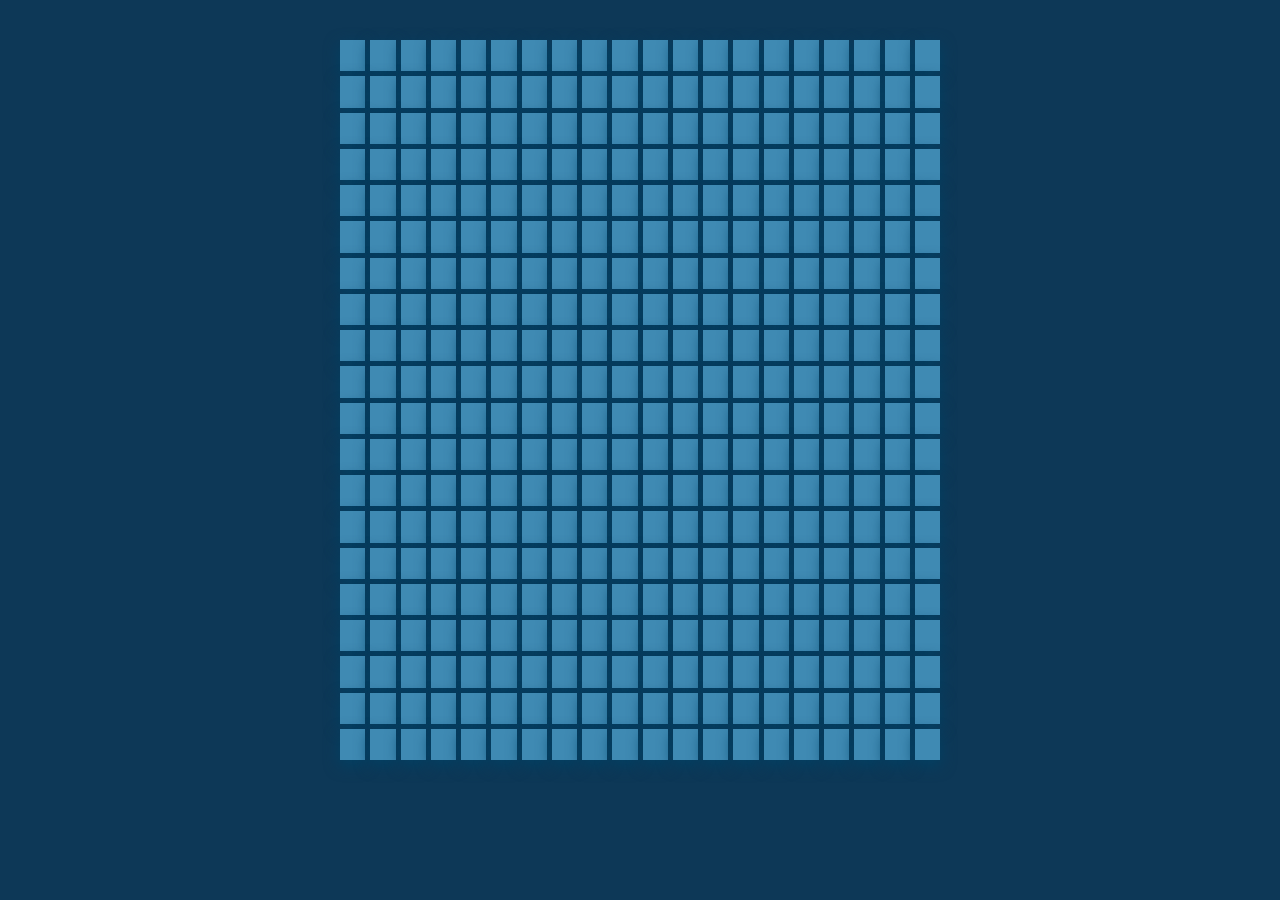
==== index.html @ a8675f59 "ui design" ====
<!DOCTYPE html>
<html lang="en">
<head>
    <meta charset="UTF-8">
    <meta name="viewport" content="width=device-width, initial-scale=1.0">
    <title>Document</title>
    <link rel="stylesheet" href="style.css">
</head>
<body>





        <div class="game-container">
  
    

        </div>
        <!-- <div class="message">Player X's Turn</div>
        <button class="reset-button">Reset</button> -->

   


    


    <script src="script.js"></script>
</body>
</html>
---- style.css ----
*{
    padding: 0;
    margin: 0;
    background-color: rgb(13, 56, 87);
}
/* body{
    height: 100vh;
} */


/* style welcome */

.tictac{
    padding-top: 50px;
    color:  rgb(13, 56, 87);
    display: flex;
  
    justify-content: center;

}
.border-tictac{
    display: flex;
    justify-content: center;
    align-items: center;
    width: 50px !important;
    height: 50px !important; 
    font-weight: bolder;
    font-size: 50px;
    font-family: 'Segoe UI', Tahoma, Geneva, Verdana, sans-serif;
    border-radius: 50%;
    background-color: white;
    padding: 10px;
    box-shadow: rgba(0, 0, 0, 0.17) 0px -23px 25px 0px inset, rgba(0, 0, 0, 0.15) 0px -36px 30px 0px inset, rgba(0, 0, 0, 0.1) 0px -79px 40px 0px inset, rgba(0, 0, 0, 0.06) 0px 2px 1px, rgba(0, 0, 0, 0.09) 0px 4px 2px, rgba(0, 0, 0, 0.09) 0px 8px 4px, rgba(0, 0, 0, 0.09) 0px 16px 8px, rgba(0, 0, 0, 0.09) 0px 32px 16px;
 
 

}
/* 
.container{

    display: flex;
    flex-direction: column;
    
   
} */

.form{
    margin-top: 150px;
    display: flex;
    justify-content: center;
    align-items: center;
    flex-direction: column;
    line-height: 7;
   
}
.player{
    display: flex;
    flex-direction: column;
}
.player2{
    margin-top: 7px;
}
.form input{
  
    width: 400px;
    height: 40px;
    background-color: aliceblue;
    box-shadow: rgba(0, 0, 0, 0.17) 0px -23px 25px 0px inset, rgba(0, 0, 0, 0.15) 0px -36px 30px 0px inset, rgba(0, 0, 0, 0.1) 0px -79px 40px 0px inset, rgba(0, 0, 0, 0.06) 0px 2px 1px, rgba(0, 0, 0, 0.09) 0px 4px 2px, rgba(0, 0, 0, 0.09) 0px 8px 4px, rgba(0, 0, 0, 0.09) 0px 16px 8px, rgba(0, 0, 0, 0.09) 0px 32px 16px;

    
}
.form a{
    text-decoration: none;
    cursor: pointer;
    font-family: 'Segoe UI', Tahoma, Geneva, Verdana, sans-serif;
    display: flex;
    font-size: 1.5rem;
    color:  rgb(13, 56, 87);
    font-weight: bold;
    justify-content: center;
    align-items: center;
    width: 6rem;
    height: 2rem ;
    padding: 10px;
    border-radius: 5px;
    margin:26px ;
    background-color: aliceblue;
    box-shadow: rgba(0, 0, 0, 0.17) 0px -23px 25px 0px inset, rgba(0, 0, 0, 0.15) 0px -36px 30px 0px inset, rgba(0, 0, 0, 0.1) 0px -79px 40px 0px inset, rgba(0, 0, 0, 0.06) 0px 2px 1px, rgba(0, 0, 0, 0.09) 0px 4px 2px, rgba(0, 0, 0, 0.09) 0px 8px 4px, rgba(0, 0, 0, 0.09) 0px 16px 8px, rgba(0, 0, 0, 0.09) 0px 32px 16px;

    
}




/* end style welcome */


.game-container {
    
    display: grid;
    gap: 5px;
    max-width: 600px;
    height: 80vh;
    width: 100vw;
    margin: 0 auto;
    grid-template-columns: repeat(20, auto);
    margin: 0 auto;
    padding-top: 40px;
    /* padding-bottom: 40px; */  
}





.cell {
  
    /* width: 30px;
    height: 30px; */
    background-color: #3f8ab3;
    cursor: pointer;
    box-shadow:  #024164 0px 5px 15px;

} 
/* Add styling for the message and reset button */
/* .message {
    text-align: center;
    margin-top: 20px;
    font-size: 24px;
} */
/* 
.reset-button {
    display: block;
    margin: 0 auto;
    padding: 10px 20px;
    font-size: 18px;
    background-color: #4CAF50;
    color: white;
    border: none;
    border-radius: 5px;
    cursor: pointer;
} */
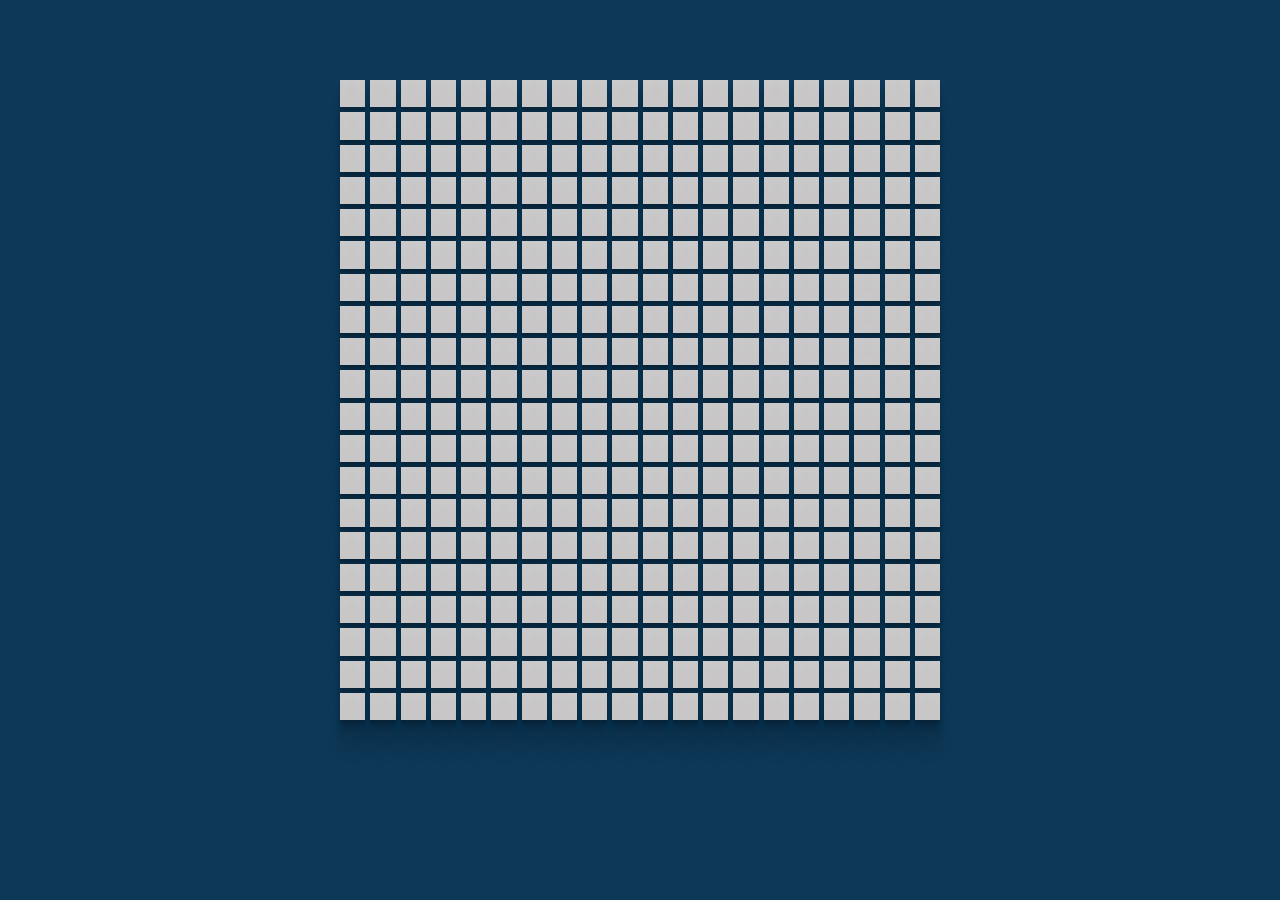
==== commit 67a99d9c: "add some fonctionality" ====
--- a/index.html
+++ b/index.html
@@ -10,7 +10,11 @@
 
 
 
+        <div class="winner">
 
+            <h1></h1>
+
+        </div>
 
         <div class="game-container">
   
--- a/style.css
+++ b/style.css
@@ -2,13 +2,40 @@
     padding: 0;
     margin: 0;
     background-color: rgb(13, 56, 87);
+    box-sizing: border-box;
 }
-/* body{
-    height: 100vh;
-} */
+body{
+    width: 100vw;
+}
 
 
 /* style welcome */
+
+
+@keyframes wiggle {
+    0%, 7% {
+      transform: rotateZ(0);
+    }
+    15% {
+      transform: rotateZ(-15deg);
+    }
+    20% {
+      transform: rotateZ(10deg);
+    }
+    25% {
+      transform: rotateZ(-10deg);
+    }
+    30% {
+      transform: rotateZ(6deg);
+    }
+    35% {
+      transform: rotateZ(-4deg);
+    }
+    40%, 100% {
+      transform: rotateZ(0);
+    }
+  }
+  
 
 .tictac{
     padding-top: 50px;
@@ -16,6 +43,9 @@
     display: flex;
   
     justify-content: center;
+
+    animation: wiggle 2s linear infinite;
+
 
 }
 .border-tictac{
@@ -106,10 +136,17 @@
     margin: 0 auto;
     grid-template-columns: repeat(20, auto);
     margin: 0 auto;
-    padding-top: 40px;
+    padding-top: 80px;
     /* padding-bottom: 40px; */  
 }
 
+.winner{
+  display: flex;
+  justify-content: center;
+}
+.winner h1{
+  color: aliceblue;
+}
 
 
 
@@ -118,9 +155,11 @@
   
     /* width: 30px;
     height: 30px; */
-    background-color: #3f8ab3;
+    box-shadow: rgba(223, 215, 215, 0.17) 0px -23px 25px 0px inset, rgba(0, 0, 0, 0.15) 0px -36px 30px 0px inset, rgba(0, 0, 0, 0.1) 0px -79px 40px 0px inset, rgba(0, 0, 0, 0.06) 0px 2px 1px, rgba(0, 0, 0, 0.09) 0px 4px 2px, rgba(0, 0, 0, 0.09) 0px 8px 4px, rgba(0, 0, 0, 0.09) 0px 16px 8px, rgba(0, 0, 0, 0.09) 0px 32px 16px;
+    background-color: white;
+    /* background-color: #3f8ab3; */
     cursor: pointer;
-    box-shadow:  #024164 0px 5px 15px;
+    /* box-shadow:  #024164 0px 5px 15px; */
 
 } 
 /* Add styling for the message and reset button */
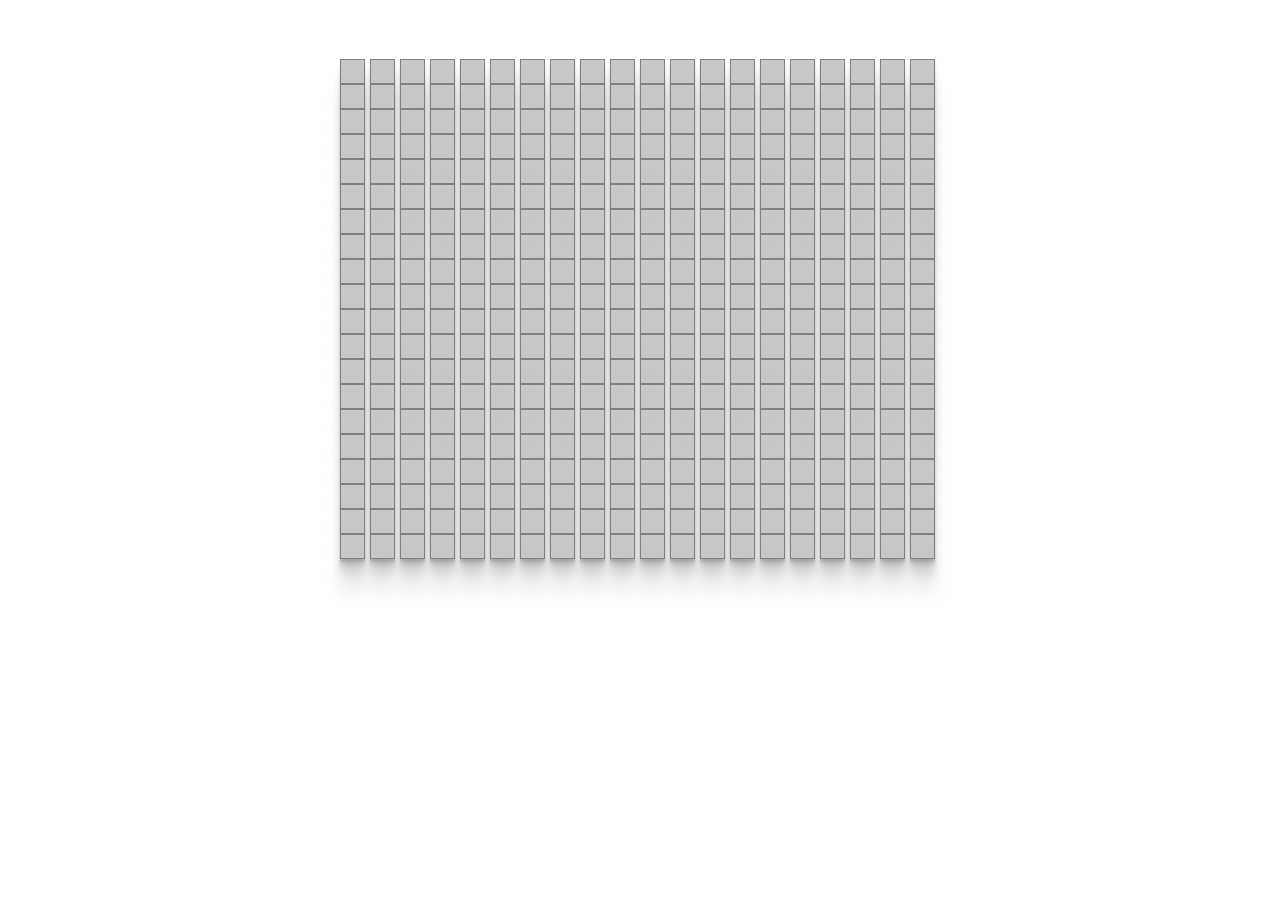
==== commit dbbd1af8: "changer dans le style" ====
--- a/index.html
+++ b/index.html
@@ -8,8 +8,10 @@
 </head>
 <body>
 
+        <div class="container2">
 
 
+            
         <div class="winner">
 
             <h1></h1>
@@ -21,6 +23,9 @@
     
 
         </div>
+             
+        </div>
+
         <!-- <div class="message">Player X's Turn</div>
         <button class="reset-button">Reset</button> -->
 
--- a/style.css
+++ b/style.css
@@ -1,11 +1,17 @@
 *{
     padding: 0;
     margin: 0;
-    background-color: rgb(13, 56, 87);
+    /* background-color: rgb(13, 56, 87); */
+    /* background-color: black; */
+    background-image: url("tic.jpg");
+    background-size: cover;
     box-sizing: border-box;
+    
+
 }
 body{
     width: 100vw;
+    height: 100vh;
 }
 
 
@@ -66,7 +72,7 @@
 
 }
 /* 
-.container{
+.container2{
 
     display: flex;
     flex-direction: column;
@@ -120,32 +126,49 @@
     
 }
 
+.blue{
+  color: rgb(19, 19, 174);
+  font-weight: bold;
+  font-size: large;
+}
+
+
+.red{
+  color: rgb(219, 17, 17);
+  font-weight: bold;
+  font-size: large;
+}
+
 
 
 
 /* end style welcome */
 
-
+.container2{
+  display: flex;
+  flex-direction: column;
+}
 .game-container {
     
     display: grid;
-    gap: 5px;
+    /* gap: 1px; */
     max-width: 600px;
-    height: 80vh;
+    /* height: 50px; */
     width: 100vw;
     margin: 0 auto;
     grid-template-columns: repeat(20, auto);
     margin: 0 auto;
-    padding-top: 80px;
+    padding-top: 19px;
     /* padding-bottom: 40px; */  
 }
 
 .winner{
   display: flex;
   justify-content: center;
+  height: 40px;
 }
 .winner h1{
-  color: aliceblue;
+  color: green;
 }
 
 
@@ -153,12 +176,18 @@
 
 .cell {
   
-    /* width: 30px;
-    height: 30px; */
+    width: 25px;
+    height: 25px;
     box-shadow: rgba(223, 215, 215, 0.17) 0px -23px 25px 0px inset, rgba(0, 0, 0, 0.15) 0px -36px 30px 0px inset, rgba(0, 0, 0, 0.1) 0px -79px 40px 0px inset, rgba(0, 0, 0, 0.06) 0px 2px 1px, rgba(0, 0, 0, 0.09) 0px 4px 2px, rgba(0, 0, 0, 0.09) 0px 8px 4px, rgba(0, 0, 0, 0.09) 0px 16px 8px, rgba(0, 0, 0, 0.09) 0px 32px 16px;
     background-color: white;
+    border: 1px solid gray;
     /* background-color: #3f8ab3; */
     cursor: pointer;
+    display: flex;
+    justify-content: center;
+    align-items: center;
+  
+
     /* box-shadow:  #024164 0px 5px 15px; */
 
 } 
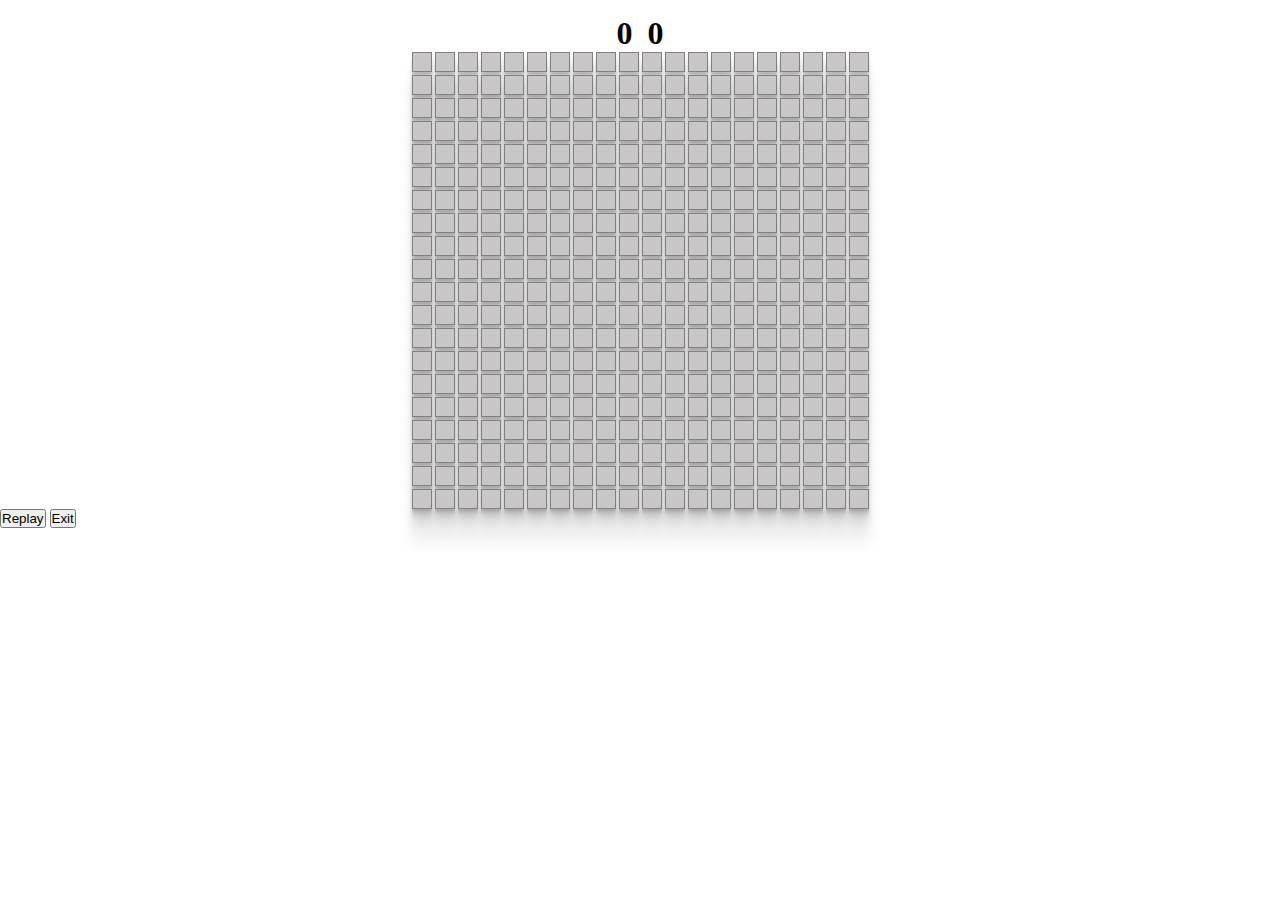
==== commit 549c691a: "add results in localstorage" ====
--- a/index.html
+++ b/index.html
@@ -5,6 +5,7 @@
     <meta name="viewport" content="width=device-width, initial-scale=1.0">
     <title>Document</title>
     <link rel="stylesheet" href="style.css">
+    <link href="https://cdn.jsdelivr.net/npm/bootstrap@5.0.2/dist/css/bootstrap.min.css" rel="stylesheet" integrity="sha384-EVSTQN3/azprG1Anm3QDgpJLIm9Nao0Yz1ztcQTwFspd3yD65VohhpuuCOmLASjC" crossorigin="anonymous">
 </head>
 <body>
 
@@ -12,28 +13,43 @@
 
 
             
-        <div class="winner">
+        <div class="winner grid">
 
-            <h1></h1>
+            <!-- <h1></h1> -->
+            <h2 id="firstplayer">Ahmed</h2>
+            <h2 id="secondplayer" class="score">Aymane</h2>
+
+            <h1 id="score1">0</h1>
+            <h1 id="score2" class="score">0</h1>
 
         </div>
 
-        <div class="game-container">
-  
-    
+        <div class="flex">
+
+
+            <div class="game-container">
+
+            </div>
+            <!-- <div class="show-result">
+                <h4>Ahmed</h4>
+                <h4 class="Second-player">Aymane</h4>
+            </div> -->
+
 
         </div>
+
+       
              
         </div>
 
-        <!-- <div class="message">Player X's Turn</div>
-        <button class="reset-button">Reset</button> -->
+        <button onclick="refresh()" class="replay-button">Replay</button>
+        <button onclick="deconnection()" class="reset-button">Exit</button>
 
    
 
 
     
-
+        <script src="https://cdn.jsdelivr.net/npm/bootstrap@5.0.2/dist/js/bootstrap.bundle.min.js" integrity="sha384-MrcW6ZMFYlzcLA8Nl+NtUVF0sA7MsXsP1UyJoMp4YLEuNSfAP+JcXn/tWtIaxVXM" crossorigin="anonymous"></script>
 
     <script src="script.js"></script>
 </body>
--- a/style.css
+++ b/style.css
@@ -3,8 +3,7 @@
     margin: 0;
     /* background-color: rgb(13, 56, 87); */
     /* background-color: black; */
-    background-image: url("tic.jpg");
-    background-size: cover;
+
     box-sizing: border-box;
     
 
@@ -12,8 +11,15 @@
 body{
     width: 100vw;
     height: 100vh;
-}
-
+    background-image: url("tic.jpg");
+    background-size: cover;
+}
+.flex{
+  display: flex;
+}
+.show-result{
+  display: flex;
+}
 
 /* style welcome */
 
@@ -121,7 +127,7 @@
     border-radius: 5px;
     margin:26px ;
     background-color: aliceblue;
-    box-shadow: rgba(0, 0, 0, 0.17) 0px -23px 25px 0px inset, rgba(0, 0, 0, 0.15) 0px -36px 30px 0px inset, rgba(0, 0, 0, 0.1) 0px -79px 40px 0px inset, rgba(0, 0, 0, 0.06) 0px 2px 1px, rgba(0, 0, 0, 0.09) 0px 4px 2px, rgba(0, 0, 0, 0.09) 0px 8px 4px, rgba(0, 0, 0, 0.09) 0px 16px 8px, rgba(0, 0, 0, 0.09) 0px 32px 16px;
+    box-shadow: rgba(255, 211, 211, 0.17) 0px -23px 25px 0px inset, rgba(0, 0, 0, 0.15) 0px -36px 30px 0px inset, rgba(0, 0, 0, 0.1) 0px -79px 40px 0px inset, rgba(0, 0, 0, 0.06) 0px 2px 1px, rgba(0, 0, 0, 0.09) 0px 4px 2px, rgba(0, 0, 0, 0.09) 0px 8px 4px, rgba(0, 0, 0, 0.09) 0px 16px 8px, rgba(0, 0, 0, 0.09) 0px 32px 16px;
 
     
 }
@@ -151,24 +157,34 @@
 .game-container {
     
     display: grid;
-    /* gap: 1px; */
+    gap: 3px;
     max-width: 600px;
     /* height: 50px; */
-    width: 100vw;
+    /* width: 100vw; */
     margin: 0 auto;
+    
     grid-template-columns: repeat(20, auto);
-    margin: 0 auto;
-    padding-top: 19px;
+ 
+    /* padding-top: 19px; */
     /* padding-bottom: 40px; */  
 }
 
-.winner{
+/* .winner{
   display: flex;
   justify-content: center;
   height: 40px;
-}
-.winner h1{
-  color: green;
+  gap: 40px;
+} */
+.winner h4
+{
+  color: rgb(128, 28, 0);
+}
+.grid{
+  display: grid;
+  justify-content: center;
+  /* height: 50px; */
+  gap: 15px;
+  grid-template-columns: repeat(2, auto);
 }
 
 
@@ -176,8 +192,8 @@
 
 .cell {
   
-    width: 25px;
-    height: 25px;
+    width: 20px;
+    height: 20px;
     box-shadow: rgba(223, 215, 215, 0.17) 0px -23px 25px 0px inset, rgba(0, 0, 0, 0.15) 0px -36px 30px 0px inset, rgba(0, 0, 0, 0.1) 0px -79px 40px 0px inset, rgba(0, 0, 0, 0.06) 0px 2px 1px, rgba(0, 0, 0, 0.09) 0px 4px 2px, rgba(0, 0, 0, 0.09) 0px 8px 4px, rgba(0, 0, 0, 0.09) 0px 16px 8px, rgba(0, 0, 0, 0.09) 0px 32px 16px;
     background-color: white;
     border: 1px solid gray;
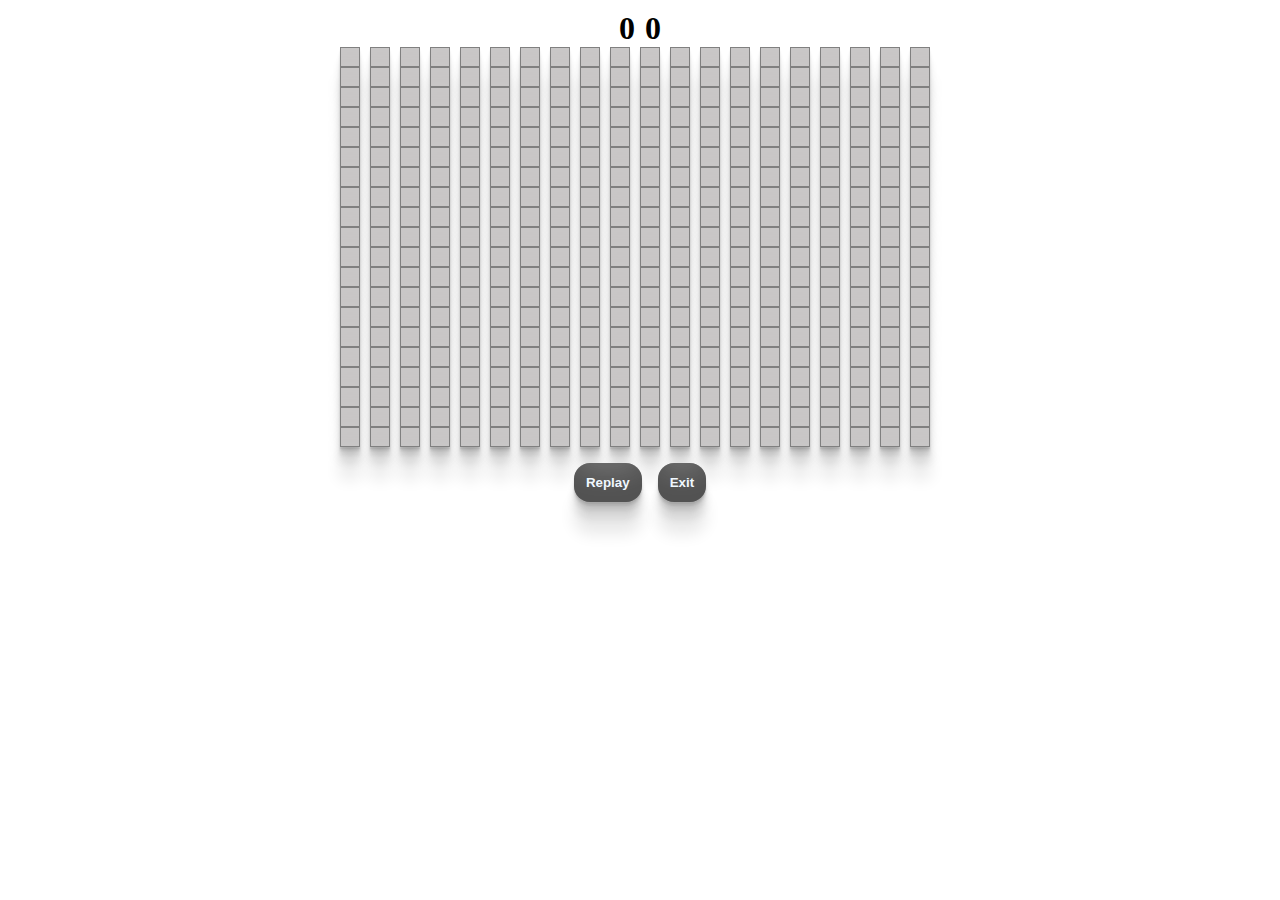
==== commit f38ff3f9: "add some styles" ====
--- a/index.html
+++ b/index.html
@@ -9,41 +9,80 @@
 </head>
 <body>
 
-        <div class="container2">
+  
+
+        <div class="flex-column">
+
+        <div class="winner grid">
+
+           
+                
+                <!-- <img src="pj.jpg" class="card-img-top" alt="..."> -->
+                <!-- <div class="">
+                    <div class="img">
+
+                    </div>
+                <h5 id="firstplayer" class="card-title">Card title</h5>
+                <h1 id="score1">0</h1>
+                    
+                
+                </div> -->
+           
+
+       
+           
+                <!-- <img src="pj.jpg" class="card-img-top" alt="..."> -->
+                <!-- <div class="">
+                    <div class="img">
+
+                    </div>
+                <h5 id="secondplayer" class="card-title"></h5>
+                <h1 id="score2">0</h1>
+                    
+                
+                </div> -->
+        
 
 
             
-        <div class="winner grid">
-
+       
             <!-- <h1></h1> -->
-            <h2 id="firstplayer">Ahmed</h2>
-            <h2 id="secondplayer" class="score">Aymane</h2>
-
-            <h1 id="score1">0</h1>
-            <h1 id="score2" class="score">0</h1>
+            <div class="score">
+            <h2 id="firstplayer"></h2>
+            </div>
+            <div class="score"><h2 id="secondplayer" class="score"></h2></div>
+            <div class="score">
+                <h1 id="score1">0</h1>
+            </div>
+            <div class="score">
+                <h1 id="score2" class="score">0</h1>
+            </div>
+            
+          
 
         </div>
 
-        <div class="flex">
 
 
-            <div class="game-container">
+        <div class="game-container">
 
-            </div>
-            <!-- <div class="show-result">
-                <h4>Ahmed</h4>
-                <h4 class="Second-player">Aymane</h4>
-            </div> -->
+        </div>
 
+    </div>
+
+
+        <div class="buttons">
+        
+            <button onclick="refresh()" class="replay-button">Replay</button>
+            <button onclick="deconnection()" class="reset-button">Exit</button>
 
         </div>
 
        
-             
-        </div>
 
-        <button onclick="refresh()" class="replay-button">Replay</button>
-        <button onclick="deconnection()" class="reset-button">Exit</button>
+
+       
+
 
    
 
--- a/style.css
+++ b/style.css
@@ -14,11 +14,39 @@
     background-image: url("tic.jpg");
     background-size: cover;
 }
-.flex{
-  display: flex;
-}
+/* .flex{
+  display: flex;
+} */
 .show-result{
   display: flex;
+}
+.replay-button{
+
+  padding: 12px;
+  border-radius: 1rem;
+  color: aliceblue;
+  border: solid 0px white;
+  background-color: gray;
+  font-weight: bold;
+  box-shadow: rgba(0, 0, 0, 0.17) 0px -23px 25px 0px inset, rgba(0, 0, 0, 0.15) 0px -36px 30px 0px inset, rgba(0, 0, 0, 0.1) 0px -79px 40px 0px inset, rgba(0, 0, 0, 0.06) 0px 2px 1px, rgba(0, 0, 0, 0.09) 0px 4px 2px, rgba(0, 0, 0, 0.09) 0px 8px 4px, rgba(0, 0, 0, 0.09) 0px 16px 8px, rgba(0, 0, 0, 0.09) 0px 32px 16px;
+
+  
+}
+.reset-button{
+  padding: 12px;
+  border-radius: 1rem;
+  color: aliceblue;
+  background-color: gray;
+  border: solid 0px white;
+  margin-left: 1rem;
+  box-shadow: rgba(0, 0, 0, 0.17) 0px -23px 25px 0px inset, rgba(0, 0, 0, 0.15) 0px -36px 30px 0px inset, rgba(0, 0, 0, 0.1) 0px -79px 40px 0px inset, rgba(0, 0, 0, 0.06) 0px 2px 1px, rgba(0, 0, 0, 0.09) 0px 4px 2px, rgba(0, 0, 0, 0.09) 0px 8px 4px, rgba(0, 0, 0, 0.09) 0px 16px 8px, rgba(0, 0, 0, 0.09) 0px 32px 16px;
+  font-weight: bold;
+}
+.img{
+  width: 50px;
+  height: 50px;
+  background-image: url("2.png");
+  background-size: cover;
 }
 
 /* style welcome */
@@ -150,14 +178,11 @@
 
 /* end style welcome */
 
-.container2{
-  display: flex;
-  flex-direction: column;
-}
+
 .game-container {
     
     display: grid;
-    gap: 3px;
+    gap: 0px;
     max-width: 600px;
     /* height: 50px; */
     /* width: 100vw; */
@@ -169,6 +194,7 @@
     /* padding-bottom: 40px; */  
 }
 
+
 /* .winner{
   display: flex;
   justify-content: center;
@@ -183,11 +209,23 @@
   display: grid;
   justify-content: center;
   /* height: 50px; */
-  gap: 15px;
+  gap: 10px;
   grid-template-columns: repeat(2, auto);
-}
-
-
+
+}
+.buttons{
+  display: flex;
+  justify-content: center;
+  margin-top: 1rem;
+}
+.score{
+  display: flex;
+  justify-content: center;
+}
+
+/* .card{
+  height: 3rem !important;
+} */
 
 
 .cell {
@@ -207,21 +245,4 @@
     /* box-shadow:  #024164 0px 5px 15px; */
 
 } 
-/* Add styling for the message and reset button */
-/* .message {
-    text-align: center;
-    margin-top: 20px;
-    font-size: 24px;
-} */
-/* 
-.reset-button {
-    display: block;
-    margin: 0 auto;
-    padding: 10px 20px;
-    font-size: 18px;
-    background-color: #4CAF50;
-    color: white;
-    border: none;
-    border-radius: 5px;
-    cursor: pointer;
-} */ 
+
